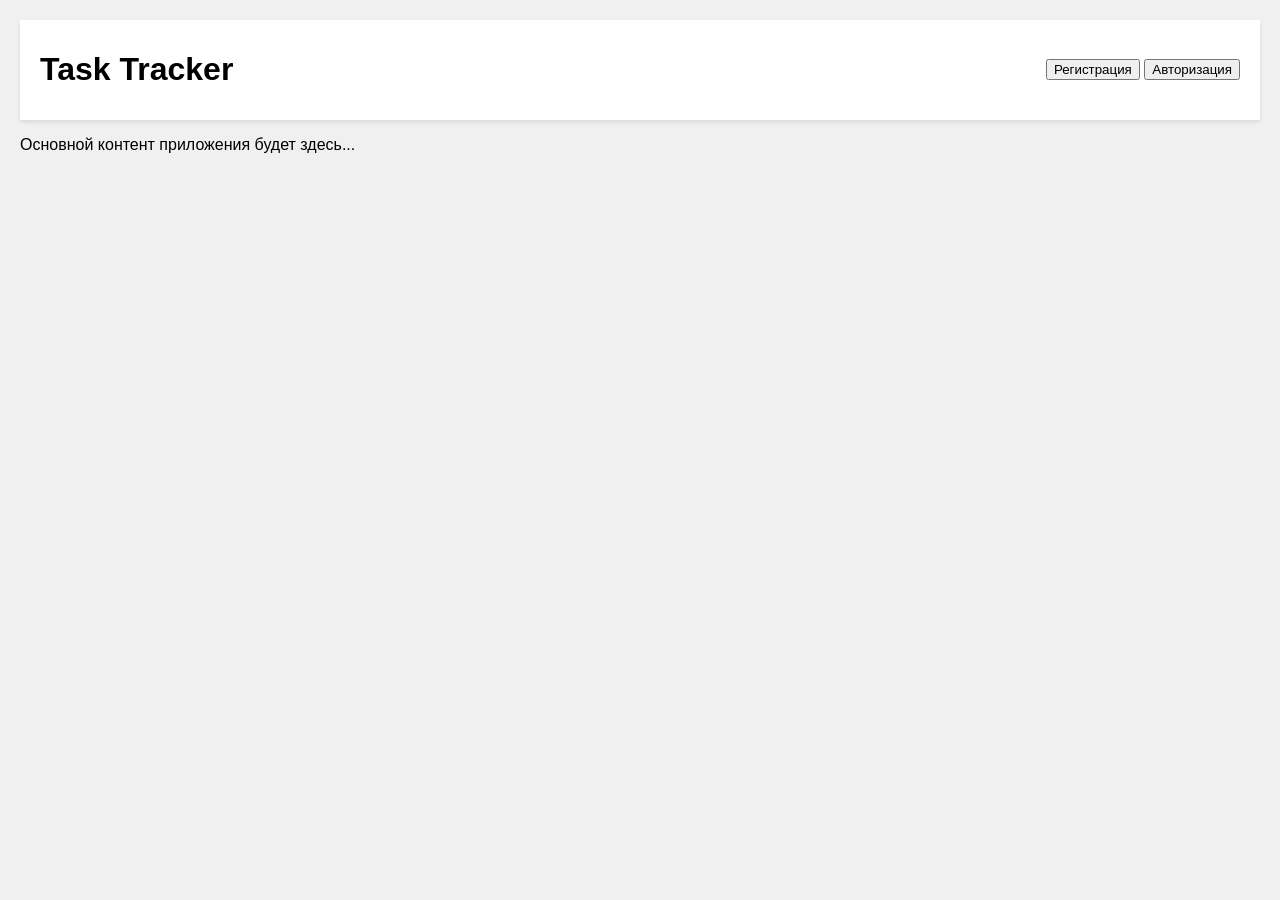
==== task-tracker-frontend/index.html @ 16dd0c47 "feat(frontend): Add markup and styles for field-level validation and notifications" ====
<!DOCTYPE html>
<html lang="en">
<head>
    <meta charset="UTF-8">
    <meta name="viewport" content="width=device-width, initial-scale=1.0">
    <title>Task Tracker</title>
    <link rel="stylesheet" href="css/style.css">
</head>
<body>
<header>
    <h1>Task Tracker</h1>
    <!-- Контейнер для кнопок авторизации/регистрации или информации о пользователе -->
    <div id="authContainer">
        <button id="showRegisterModalBtn">Регистрация</button>
        <button id="showLoginModalBtn">Авторизация</button>
    </div>
    <!-- Место для отображения email пользователя и кнопки Logout (появится позже) -->
    <div id="userInfo">
        <span id="userEmailDisplay"></span>
        <button id="logoutBtn">Logout</button>
    </div>
</header>

<main>
    <!-- Основной контент приложения (списки задач и т.д.) будет здесь позже -->
    <p>Основной контент приложения будет здесь...</p>
</main>

<!-- Модальное окно для Регистрации -->
<div id="registerModal" class="modal">
    <div class="modal-content">
        <button type="button" class="close-modal-btn" aria-label="Close">×</button>
        <h2>Регистрация</h2>
        <form id="registerForm" novalidate> <!-- Добавил novalidate, чтобы отключить встроенную валидацию браузера -->
            <div>
                <label for="registerEmail">Email:</label>
                <!-- Добавлен data-field-name="email" -->
                <input type="email" id="registerEmail" data-field-name="email" name="email" required>
                <!-- Добавлен контейнер для ошибки поля -->
                <div class="field-error-message"></div>
            </div>
            <div>
                <label for="registerPassword">Пароль:</label>
                <!-- Добавлен data-field-name="password" -->
                <input type="password" id="registerPassword" data-field-name="password" name="password" required>
                <div class="field-error-message"></div>
            </div>
            <div>
                <label for="registerRepeatPassword">Повторите пароль:</label>
                <!-- Добавлен data-field-name="repeatPassword" -->
                <input type="password" id="registerRepeatPassword" data-field-name="repeatPassword" name="repeatPassword" required>
                <div class="field-error-message"></div>
            </div>
            <button type="submit">Зарегистрироваться</button>
            <!-- Общий блок ошибок для формы -->
            <div id="registerGeneralError" class="general-error-message error-message"></div>
        </form>
    </div>
</div>

<!-- Модальное окно для Авторизации -->
<div id="loginModal" class="modal">
    <div class="modal-content">
        <button type="button" class="close-modal-btn" aria-label="Close">×</button>
        <h2>Авторизация</h2>
        <form id="loginForm" novalidate>
            <div>
                <label for="loginEmail">Email:</label>
                <!-- Добавлен data-field-name="email" -->
                <input type="email" id="loginEmail" data-field-name="email" name="email" required>
                <div class="field-error-message"></div>
            </div>
            <div>
                <label for="loginPassword">Пароль:</label>
                <!-- Добавлен data-field-name="password" -->
                <input type="password" id="loginPassword" data-field-name="password" name="password" required>
                <div class="field-error-message"></div>
            </div>
            <button type="submit">Войти</button>
            <!-- Общий блок ошибок для формы -->
            <div id="loginGeneralError" class="general-error-message error-message"></div>
        </form>
    </div>
</div>

<!-- Контейнер для Toast-уведомлений -->
<div id="toastNotification" class="toast">
    <span id="toastMessage"></span>
</div>

<script src="https://code.jquery.com/jquery-3.6.0.min.js"></script> <!-- Подключаем jQuery -->
<script src="js/api.js"></script>
<script src="js/ui.js"></script>
<script src="js/auth.js"></script>
<script src="js/main.js"></script>
</body>
</html>
---- task-tracker-frontend/css/style.css ----
/* --- Общие стили для body, как и было --- */
body {
    font-family: sans-serif;
    background-color: #f0f0f0;
    margin: 0;
    padding: 20px;
}

header {
    background-color: #fff;
    padding: 10px 20px;
    box-shadow: 0 2px 4px rgba(0,0,0,0.1);
    display: flex;
    justify-content: space-between;
    align-items: center;
}

/* --- Стили для модальных окон --- */

/* Контейнер модального окна (полупрозрачный фон на всю страницу) */
.modal {
    display: none; /* Изначально скрыто (это ключевое правило) */
    position: fixed; /* Фиксированное позиционирование относительно окна браузера */
    z-index: 1000; /* Должно быть поверх всего остального контента */
    left: 0;
    top: 0;
    width: 100%;
    height: 100%;
    overflow: auto; /* Прокрутка, если содержимое не влезает */
    background-color: rgba(0, 0, 0, 0.5); /* Полупрозрачный черный фон */
    justify-content: center; /* Центрируем содержимое по горизонтали */
    align-items: center;     /* Центрируем содержимое по вертикали */
}

/* Содержимое модального окна (белый блок) */
.modal-content {
    background-color: #fefefe;
    margin: auto;
    padding: 20px;
    border: 1px solid #888;
    width: 80%;
    max-width: 400px; /* Максимальная ширина */
    position: relative;
    border-radius: 5px;
    box-shadow: 0 4px 8px 0 rgba(0,0,0,0.2),0 6px 20px 0 rgba(0,0,0,0.19);
}

/* Кнопка/крестик для закрытия модального окна */
.close-modal-btn {
    color: #aaa;
    float: right;
    font-size: 28px;
    font-weight: bold;
    /* Добавляем сброс стилей для тега <button> */
    background: none;
    border: none;
    padding: 0;
    line-height: 1; /* Чтобы крестик не "прыгал" */
}

.close-modal-btn:hover,
.close-modal-btn:focus {
    color: black;
    text-decoration: none;
    cursor: pointer;
}


/* --- Стили для форм внутри модальных окон --- */
form div {
    margin-bottom: 15px; /* Отступ между полями формы */
}

form label {
    display: block; /* Метка над полем ввода */
    margin-bottom: 5px;
}

form input[type="email"],
form input[type="password"] {
    width: 100%; /* Поля на всю ширину формы */
    padding: 8px;
    box-sizing: border-box; /* Чтобы padding не влиял на общую ширину */
    border: 1px solid #ccc; /* Добавил базовый бордер */
    border-radius: 4px;     /* Скруглил углы */
}

/* ========= Новые стили для валидации и уведомлений ========= */

/* Стиль для поля с ошибкой валидации */
input.is-invalid {
    border-color: #d9534f; /* Красный бордер */
    box-shadow: 0 0 0 0.2rem rgba(217, 83, 79, 0.25); /* Легкая тень при ошибке */
}

/* Стиль для сообщения об ошибке под конкретным полем */
.field-error-message {
    color: #d9534f;
    font-size: 0.875em; /* Чуть меньше основного текста */
    min-height: 1.2em;  /* Резервируем место, чтобы форма не "прыгала" */
    margin-top: 5px;
}

/* Стиль для общего сообщения об ошибке в форме */
.general-error-message {
    color: #d9534f;
    margin-top: 10px;
    font-weight: bold;
    min-height: 1.2em;
}

/* Стили для Toast-уведомлений */
.toast {
    display: none; /* Изначально скрыт */
    position: fixed;
    bottom: 20px;
    left: 50%;
    transform: translateX(-50%); /* Центрирование по горизонтали */
    background-color: #333;
    color: #fff;
    padding: 15px 25px;
    border-radius: 5px;
    z-index: 1050; /* Выше модальных окон */
    opacity: 0;
    transition: opacity 0.5s ease-in-out; /* Плавное появление и исчезновение */
}

/* Модификаторы цвета для toast */
.toast.success { background-color: #28a745; }
.toast.error { background-color: #dc3545; }
.toast.warning { background-color: #ffc107; color: #333; }

/* Класс для отображения toast */
.toast.show {
    display: block;
    opacity: 1;
}

/* --- Стили для контейнера с информацией о пользователе --- */
#userInfo {
    display: none; /* Изначально скрыт */
    align-items: center;
}

#userEmailDisplay {
    margin-right: 15px;
    font-weight: bold;
}

/* --- Стили для сообщений об ошибках --- */
.error-message {
    color: #d9534f; /* Красный цвет для ошибок */
    margin-top: 10px;
    font-size: 0.9em;
    min-height: 1.2em; /* Резервируем место, чтобы форма не "прыгала" при появлении ошибки */
}
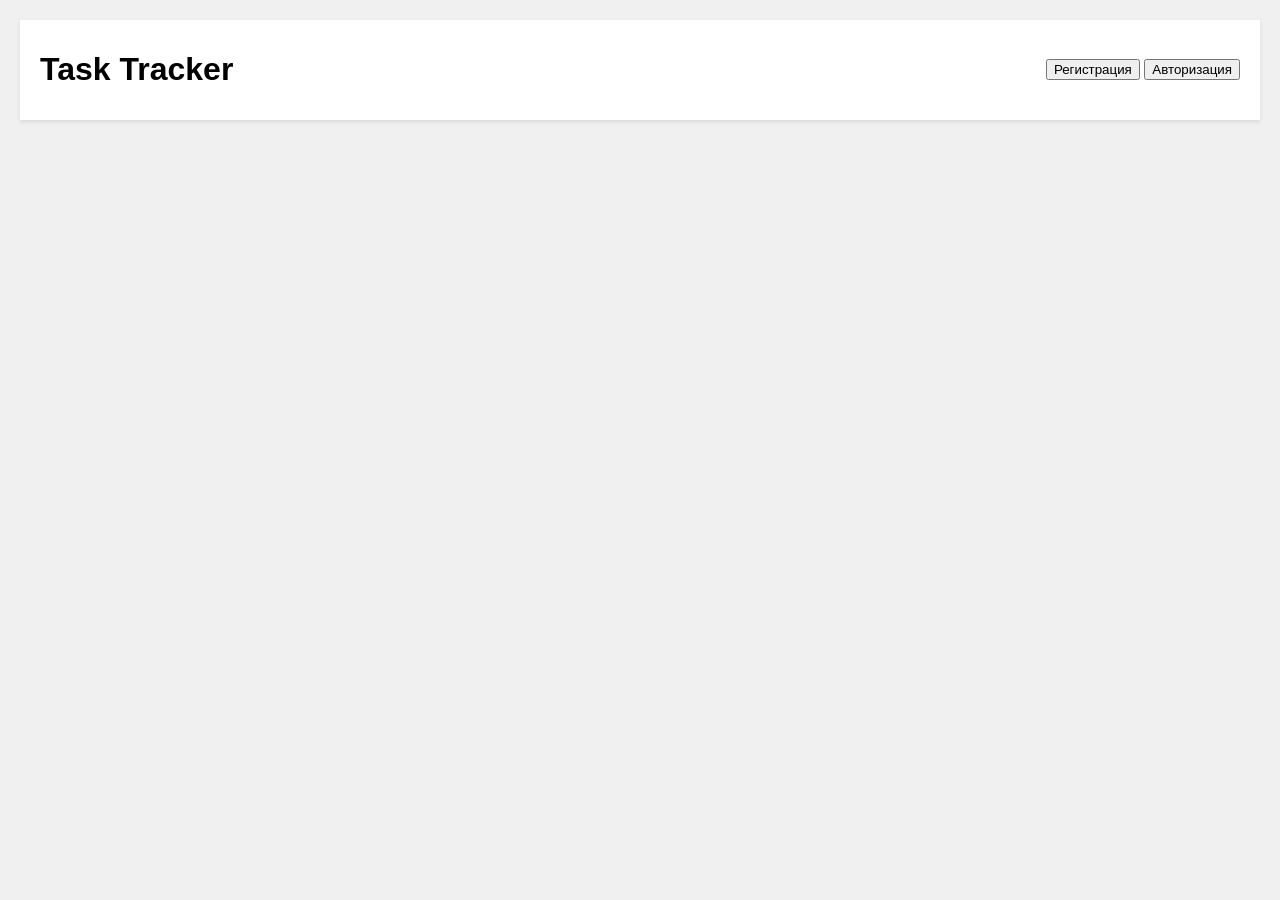
==== commit 683e450a: "feat(frontend): Add static HTML structure for tasks display and creation" ====
--- a/task-tracker-frontend/index.html
+++ b/task-tracker-frontend/index.html
@@ -22,8 +22,36 @@
 </header>
 
 <main>
-    <!-- Основной контент приложения (списки задач и т.д.) будет здесь позже -->
-    <p>Основной контент приложения будет здесь...</p>
+    <div id="tasksContainer">
+        <div class="task-creation-container">
+            <h3>Новая задача</h3>
+            <form id="createTaskForm" novalidate>
+                <div class="form-group">
+                    <input type="text" id="newTaskTitle" name="title" placeholder="Что нужно сделать?"
+                           aria-label="Заголовок новой задачи" required>
+                    <button type="submit">Добавить</button>
+                </div>
+                <!-- Место для ошибок валидации формы создания -->
+                <div class="general-error-message"></div>
+            </form>
+        </div>
+
+        <div class="task-lists-container">
+            <div class="task-list">
+                <h3>Невыполненные задачи</h3>
+                <ul id="undoneTasksList">
+                    <!-- Задачи будут рендериться сюда с помощью JS -->
+                </ul>
+            </div>
+
+            <div class="task-list">
+                <h3>Выполненные задачи</h3>
+                <ul id="doneTasksList">
+                    <!-- Задачи будут рендериться сюда с помощью JS -->
+                </ul>
+            </div>
+        </div>
+    </div>
 </main>
 
 <!-- Модальное окно для Регистрации -->
--- a/task-tracker-frontend/css/style.css
+++ b/task-tracker-frontend/css/style.css
@@ -35,7 +35,6 @@
 /* Содержимое модального окна (белый блок) */
 .modal-content {
     background-color: #fefefe;
-    margin: auto;
     padding: 20px;
     border: 1px solid #888;
     width: 80%;
@@ -111,7 +110,7 @@
 
 /* Стили для Toast-уведомлений */
 .toast {
-    display: none; /* Изначально скрыт */
+    visibility: hidden; /* Изначально полностью скрыт и не кликабелен */
     position: fixed;
     bottom: 20px;
     left: 50%;
@@ -122,7 +121,7 @@
     border-radius: 5px;
     z-index: 1050; /* Выше модальных окон */
     opacity: 0;
-    transition: opacity 0.5s ease-in-out; /* Плавное появление и исчезновение */
+    transition: opacity 0.3s, visibility 0.3s; /* Анимируем оба свойства */
 }
 
 /* Модификаторы цвета для toast */
@@ -132,7 +131,7 @@
 
 /* Класс для отображения toast */
 .toast.show {
-    display: block;
+    visibility: visible; /* Делаем видимым */
     opacity: 1;
 }
 
@@ -147,10 +146,7 @@
     font-weight: bold;
 }
 
-/* --- Стили для сообщений об ошибках --- */
-.error-message {
-    color: #d9534f; /* Красный цвет для ошибок */
-    margin-top: 10px;
-    font-size: 0.9em;
-    min-height: 1.2em; /* Резервируем место, чтобы форма не "прыгала" при появлении ошибки */
+#tasksContainer {
+    display: none; /* Изначально скрыт */
+    margin-top: 20px;
 }
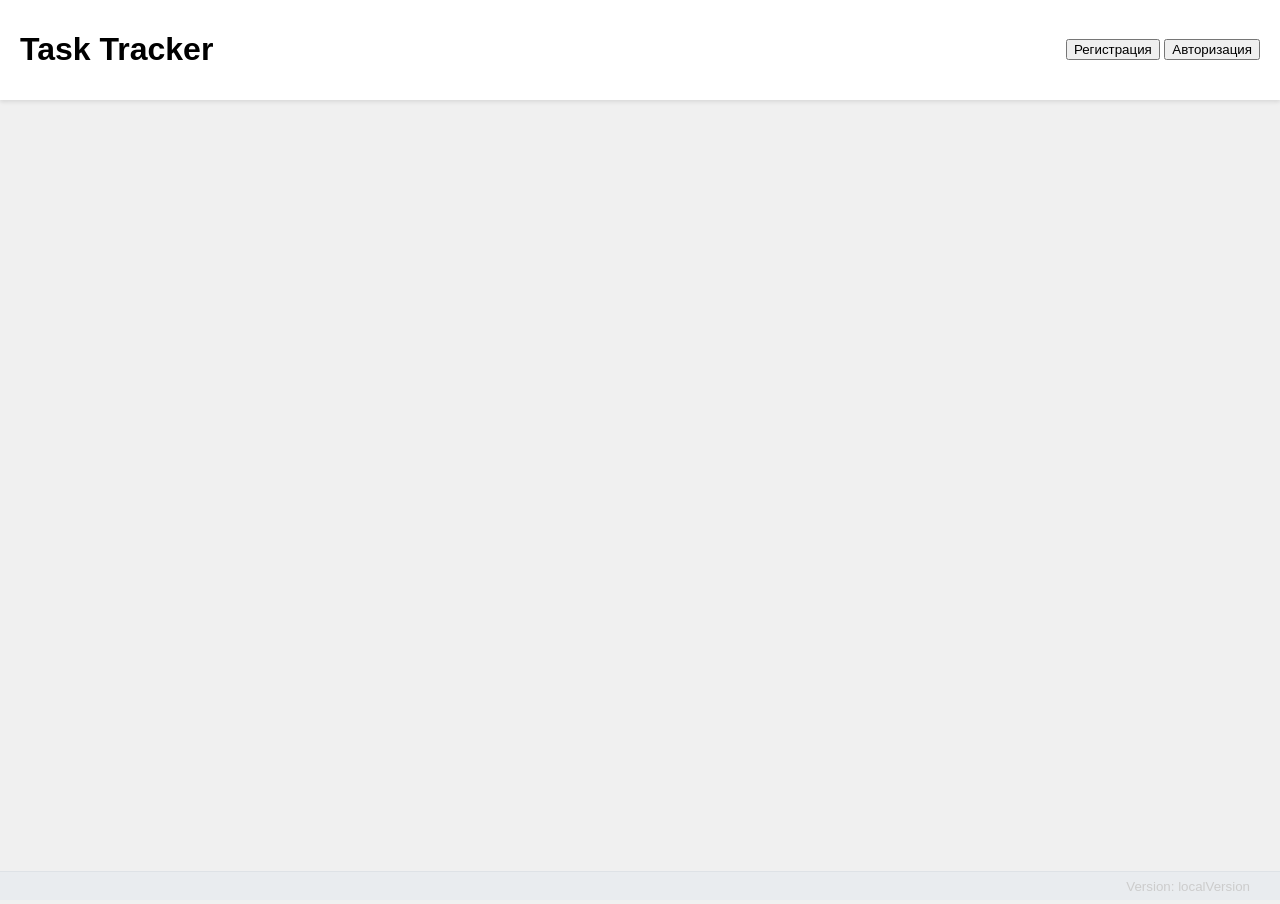
==== commit 8e60d5ef: "feat(infra): implement OCI image publication to GHCR and prod config" ====
--- a/task-tracker-frontend/index.html
+++ b/task-tracker-frontend/index.html
@@ -3,6 +3,7 @@
 <head>
     <meta charset="UTF-8">
     <meta name="viewport" content="width=device-width, initial-scale=1.0">
+    <link rel="stylesheet" href="css/style.css?v=localVersion">
     <title>Task Tracker</title>
     <link rel="stylesheet" href="css/style.css">
 </head>
@@ -27,8 +28,11 @@
             <h3>Новая задача</h3>
             <form id="createTaskForm" novalidate>
                 <div class="form-group">
-                    <input type="text" id="newTaskTitle" name="title" placeholder="Что нужно сделать?"
-                           aria-label="Заголовок новой задачи" required>
+                    <div class="input-with-error">
+                        <input type="text" id="newTaskTitle" name="title" placeholder="Что нужно сделать?"
+                               aria-label="Заголовок новой задачи" data-field-name="title" required>
+                        <div data-field-name="title" class="field-error-message"></div>
+                    </div>
                     <button type="submit">Добавить</button>
                 </div>
                 <!-- Место для ошибок валидации формы создания -->
@@ -39,16 +43,12 @@
         <div class="task-lists-container">
             <div class="task-list">
                 <h3>Невыполненные задачи</h3>
-                <ul id="undoneTasksList">
-                    <!-- Задачи будут рендериться сюда с помощью JS -->
-                </ul>
+                <ul id="undoneTasksList" data-placeholder="У вас пока нет невыполненных задач."></ul>
             </div>
 
             <div class="task-list">
                 <h3>Выполненные задачи</h3>
-                <ul id="doneTasksList">
-                    <!-- Задачи будут рендериться сюда с помощью JS -->
-                </ul>
+                <ul id="doneTasksList" data-placeholder="Здесь будут появляться выполненные задачи."></ul>
             </div>
         </div>
     </div>
@@ -62,22 +62,25 @@
         <form id="registerForm" novalidate> <!-- Добавил novalidate, чтобы отключить встроенную валидацию браузера -->
             <div>
                 <label for="registerEmail">Email:</label>
-                <!-- Добавлен data-field-name="email" -->
-                <input type="email" id="registerEmail" data-field-name="email" name="email" required>
-                <!-- Добавлен контейнер для ошибки поля -->
-                <div class="field-error-message"></div>
+                <div class="input-with-error">
+                    <input type="email" id="registerEmail" data-field-name="email" name="email" required>
+                    <div data-field-name="email" class="field-error-message"></div>
+                </div>
             </div>
             <div>
                 <label for="registerPassword">Пароль:</label>
-                <!-- Добавлен data-field-name="password" -->
-                <input type="password" id="registerPassword" data-field-name="password" name="password" required>
-                <div class="field-error-message"></div>
+                <div class="input-with-error">
+                    <input type="password" id="registerPassword" data-field-name="password" name="password" required>
+                    <div data-field-name="password" class="field-error-message"></div>
+                </div>
             </div>
             <div>
                 <label for="registerRepeatPassword">Повторите пароль:</label>
-                <!-- Добавлен data-field-name="repeatPassword" -->
-                <input type="password" id="registerRepeatPassword" data-field-name="repeatPassword" name="repeatPassword" required>
-                <div class="field-error-message"></div>
+                <div class="input-with-error">
+                    <input type="password" id="registerRepeatPassword" data-field-name="repeatPassword"
+                           name="repeatPassword" required>
+                    <div data-field-name="repeatPassword" class="field-error-message"></div>
+                </div>
             </div>
             <button type="submit">Зарегистрироваться</button>
             <!-- Общий блок ошибок для формы -->
@@ -94,19 +97,64 @@
         <form id="loginForm" novalidate>
             <div>
                 <label for="loginEmail">Email:</label>
-                <!-- Добавлен data-field-name="email" -->
-                <input type="email" id="loginEmail" data-field-name="email" name="email" required>
-                <div class="field-error-message"></div>
+                <div class="input-with-error">
+                    <input type="email" id="loginEmail" data-field-name="email" name="email" required>
+                    <div data-field-name="email" class="field-error-message"></div>
+                </div>
             </div>
             <div>
                 <label for="loginPassword">Пароль:</label>
-                <!-- Добавлен data-field-name="password" -->
-                <input type="password" id="loginPassword" data-field-name="password" name="password" required>
-                <div class="field-error-message"></div>
+                <div class="input-with-error">
+                    <input type="password" id="loginPassword" data-field-name="password" name="password" required>
+                    <div data-field-name="password" class="field-error-message"></div>
+                </div>
             </div>
             <button type="submit">Войти</button>
             <!-- Общий блок ошибок для формы -->
             <div id="loginGeneralError" class="general-error-message error-message"></div>
+        </form>
+    </div>
+</div>
+
+<!-- Модальное окно для Редактирования Задачи -->
+<div id="taskEditModal" class="modal">
+    <div class="modal-content">
+        <button type="button" class="close-modal-btn" aria-label="Close">×</button>
+        <h2>Редактировать задачу</h2>
+        <form id="taskEditForm" novalidate>
+            <input type="hidden" id="editTaskId">
+
+            <div class="form-group">
+                <label for="editTaskTitle">Заголовок:</label>
+                <div class="input-with-error">
+                    <input type="text" id="editTaskTitle" data-field-name="title" required>
+                    <div data-field-name="title" class="field-error-message"></div>
+                </div>
+            </div>
+
+            <div class="form-group">
+                <label for="editTaskDescription">Описание:</label>
+                <div class="input-with-error">
+                    <textarea id="editTaskDescription" data-field-name="description" rows="4"></textarea>
+                    <div data-field-name="description" class="field-error-message"></div>
+                </div>
+            </div>
+
+            <div class="form-group status-group">
+                <label>
+                    <input type="checkbox" id="editTaskStatus">
+                    <span>Выполнено</span>
+                </label>
+                <div id="saveIndicator">Сохранено</div>
+            </div>
+
+            <!-- Блок для разрешения конфликтов, изначально скрыт -->
+            <div class="conflict-resolver"></div>
+
+            <div class="modal-footer">
+                <button type="button" id="deleteTaskInModalBtn" class="btn-delete">Удалить задачу</button>
+                <button type="button" id="closeEditModalBtn" class="btn-secondary">Готово</button>
+            </div>
         </form>
     </div>
 </div>
@@ -116,10 +164,18 @@
     <span id="toastMessage"></span>
 </div>
 
+<footer>
+    <small style="color: #ccc; padding: 10px;">Version: localVersion</small>
+</footer>
+
 <script src="https://code.jquery.com/jquery-3.6.0.min.js"></script> <!-- Подключаем jQuery -->
-<script src="js/api.js"></script>
-<script src="js/ui.js"></script>
-<script src="js/auth.js"></script>
-<script src="js/main.js"></script>
+<script src="js/event-bus.js?v=localVersion"></script>
+<script src="js/tasks-store.js?v=localVersion"></script>
+<script src="js/api.js?v=localVersion"></script>
+<script src="js/ui.js?v=localVersion"></script>
+<script src="js/tasks-ui.js?v=localVersion"></script>
+<script src="js/auth.js?v=localVersion"></script>
+<script src="js/tasks.js?v=localVersion"></script>
+<script src="js/main.js?v=localVersion"></script>
 </body>
 </html>
--- a/task-tracker-frontend/css/style.css
+++ b/task-tracker-frontend/css/style.css
@@ -1,9 +1,18 @@
-/* --- Общие стили для body, как и было --- */
+/* ==========================================================================
+   Global & Layout Styles
+   ========================================================================== */
+html, body {
+    height: 100%;
+    margin: 0;
+}
+
 body {
     font-family: sans-serif;
     background-color: #f0f0f0;
-    margin: 0;
-    padding: 20px;
+
+    display: flex;
+    flex-direction: column;
+    min-height: 100vh;
 }
 
 header {
@@ -13,90 +22,130 @@
     display: flex;
     justify-content: space-between;
     align-items: center;
-}
-
-/* --- Стили для модальных окон --- */
-
-/* Контейнер модального окна (полупрозрачный фон на всю страницу) */
+    flex-shrink: 0;
+}
+
+main {
+    flex: 1 0 auto;
+    padding: 20px;
+}
+
+footer {
+    flex-shrink: 0;
+    background-color: #e9ecef;
+    border-top: 1px solid #dee2e6;
+    text-align: right;
+    padding: 5px 20px;
+}
+
+#app-version {
+    color: #999;
+    font-size: 0.75rem;
+}
+
+#userInfo {
+    display: none; /* Изначально скрыт */
+    align-items: center;
+}
+
+#userEmailDisplay {
+    margin-right: 15px;
+    font-weight: bold;
+}
+
+/* ==========================================================================
+   Modal Styles
+   ========================================================================== */
 .modal {
-    display: none; /* Изначально скрыто (это ключевое правило) */
-    position: fixed; /* Фиксированное позиционирование относительно окна браузера */
-    z-index: 1000; /* Должно быть поверх всего остального контента */
+    display: none;
+    position: fixed;
+    z-index: 1000;
     left: 0;
     top: 0;
     width: 100%;
     height: 100%;
-    overflow: auto; /* Прокрутка, если содержимое не влезает */
-    background-color: rgba(0, 0, 0, 0.5); /* Полупрозрачный черный фон */
-    justify-content: center; /* Центрируем содержимое по горизонтали */
-    align-items: center;     /* Центрируем содержимое по вертикали */
-}
-
-/* Содержимое модального окна (белый блок) */
+    overflow: auto;
+    background-color: rgba(0, 0, 0, 0.5);
+    justify-content: center;
+    align-items: center;
+}
+
 .modal-content {
     background-color: #fefefe;
     padding: 20px;
     border: 1px solid #888;
     width: 80%;
-    max-width: 400px; /* Максимальная ширина */
+    max-width: 400px;
     position: relative;
     border-radius: 5px;
-    box-shadow: 0 4px 8px 0 rgba(0,0,0,0.2),0 6px 20px 0 rgba(0,0,0,0.19);
-}
-
-/* Кнопка/крестик для закрытия модального окна */
+    box-shadow: 0 4px 8px 0 rgba(0,0,0,0.2), 0 6px 20px 0 rgba(0,0,0,0.19);
+}
+
 .close-modal-btn {
     color: #aaa;
     float: right;
     font-size: 28px;
     font-weight: bold;
-    /* Добавляем сброс стилей для тега <button> */
     background: none;
     border: none;
     padding: 0;
-    line-height: 1; /* Чтобы крестик не "прыгал" */
+    line-height: 1;
+    cursor: pointer;
 }
 
 .close-modal-btn:hover,
 .close-modal-btn:focus {
     color: black;
     text-decoration: none;
-    cursor: pointer;
-}
-
-
-/* --- Стили для форм внутри модальных окон --- */
-form div {
-    margin-bottom: 15px; /* Отступ между полями формы */
+}
+
+/* ==========================================================================
+   Forms & Inputs Styles (Unified)
+   ========================================================================== */
+form .form-group {
+    margin-bottom: 15px;
 }
 
 form label {
-    display: block; /* Метка над полем ввода */
+    display: block;
     margin-bottom: 5px;
 }
 
+/* Общий стиль для всех полей ввода в формах */
 form input[type="email"],
-form input[type="password"] {
-    width: 100%; /* Поля на всю ширину формы */
+form input[type="password"],
+form input[type="text"],
+form textarea { /* ИЗМЕНЕНИЕ: Добавили textarea */
+    width: 100%;
     padding: 8px;
-    box-sizing: border-box; /* Чтобы padding не влиял на общую ширину */
-    border: 1px solid #ccc; /* Добавил базовый бордер */
-    border-radius: 4px;     /* Скруглил углы */
-}
-
-/* ========= Новые стили для валидации и уведомлений ========= */
+    box-sizing: border-box;
+    border: 1px solid #ccc;
+    border-radius: 4px;
+    font-family: inherit; /* Наследуем шрифт */
+    font-size: inherit;   /* Наследуем размер шрифта */
+}
+
+.input-with-error {
+    flex-grow: 1;
+    margin-right: 10px;
+    min-width: 0; /* Фикс для переполнения flex-элемента длинным текстом */
+}
+
+/* ==========================================================================
+   Validation & Notification Styles
+   ========================================================================== */
 
 /* Стиль для поля с ошибкой валидации */
 input.is-invalid {
-    border-color: #d9534f; /* Красный бордер */
-    box-shadow: 0 0 0 0.2rem rgba(217, 83, 79, 0.25); /* Легкая тень при ошибке */
+    border-color: #d9534f;
+    box-shadow: 0 0 0 0.2rem rgba(217, 83, 79, 0.25);
 }
 
 /* Стиль для сообщения об ошибке под конкретным полем */
 .field-error-message {
     color: #d9534f;
-    font-size: 0.875em; /* Чуть меньше основного текста */
-    min-height: 1.2em;  /* Резервируем место, чтобы форма не "прыгала" */
+    font-size: 0.875em;
+    min-height: 1.2em;
     margin-top: 5px;
 }
 
@@ -110,43 +159,207 @@
 
 /* Стили для Toast-уведомлений */
 .toast {
-    visibility: hidden; /* Изначально полностью скрыт и не кликабелен */
+    visibility: hidden;
     position: fixed;
     bottom: 20px;
     left: 50%;
-    transform: translateX(-50%); /* Центрирование по горизонтали */
+    transform: translateX(-50%);
     background-color: #333;
     color: #fff;
     padding: 15px 25px;
     border-radius: 5px;
-    z-index: 1050; /* Выше модальных окон */
+    z-index: 1050;
     opacity: 0;
-    transition: opacity 0.3s, visibility 0.3s; /* Анимируем оба свойства */
-}
-
-/* Модификаторы цвета для toast */
+    transition: opacity 0.3s, visibility 0.3s;
+}
+
 .toast.success { background-color: #28a745; }
-.toast.error { background-color: #dc3545; }
+.toast.info { background-color: #0d6efd; }
+.toast.error   { background-color: #dc3545; }
 .toast.warning { background-color: #ffc107; color: #333; }
-
-/* Класс для отображения toast */
-.toast.show {
-    visibility: visible; /* Делаем видимым */
+.toast.show    { visibility: visible; opacity: 1; }
+
+/* ==========================================================================
+   Task-specific Styles
+   ========================================================================== */
+#tasksContainer {
+    display: none;
+    margin-top: 20px;
+}
+
+.task-creation-container {
+    margin-bottom: 30px;
+}
+
+.task-lists-container {
+    display: flex;
+    gap: 30px;
+}
+
+.task-list {
+    flex: 1;
+    background-color: #fff;
+    padding: 15px;
+    border-radius: 5px;
+    box-shadow: 0 1px 3px rgba(0,0,0,0.05);
+}
+
+.task-list ul {
+    position: relative; /* Нужно для позиционирования псевдо-элемента */
+    min-height: 50px; /* Минимальная высота, чтобы плейсхолдер было видно */
+    list-style-type: none; /* Убираем стандартные маркеры (точки, кружки и т.д.) */
+    padding: 0;            /* Убираем стандартный левый отступ у списка */
+    margin: 0;             /* Этот сброс у нас уже был, но убедимся, что он есть */
+}
+
+.task-list li {
+    border-bottom: 1px solid #eee;
+    display: flex; /* Добавляем flex для выравнивания label и кнопки */
+    justify-content: space-between; /* Распределяем пространство между ними */
+    align-items: center; /* Выравниваем по вертикали */
+    position: relative; /* Нужно для позиционирования псевдо-элементов и кнопок */
+    transition: background-color 0.2s; /* Переносим transition на весь элемент */
+}
+
+.task-title {
+    flex-grow: 1;
+    padding: 8px 12px;
+    cursor: pointer; /* Подсказка, что элемент кликабельный */
+}
+
+.task-list li:last-child {
+    border-bottom: none;
+}
+
+.task-list li label {
+    flex-grow: 1;
+    display: block;  /* Делаем label блочным элементом, чтобы он занял всю ширину */
+    padding: 8px 12px; /* Переносим padding с <li> сюда */
+    cursor: pointer;   /* Меняем курсор на "руку" при наведении, показывая интерактивность */
+    transition: background-color 0.2s; /* Добавляем плавный переход для hover-эффекта */
+}
+
+/* Добавляем эффект при наведении на всю строку */
+.task-list li li:hover {
+    background-color: #f9f9f9; /* Легкий фон при наведении */
+}
+
+.task-list li[data-processing="true"] {
+    opacity: 0.5;
+    pointer-events: none; /* Полностью отключаем клики на элемент и его детей */
+}
+
+/* Выбираем псевдо-элемент ::after у пустого ul */
+.task-list ul:empty::after {
+    /* Берем текст из data-атрибута родителя */
+    content: attr(data-placeholder);
+
+    /* Стилизуем и позиционируем текст */
+    position: absolute;
+    top: 50%;
+    left: 50%;
+    transform: translate(-50%, -50%);
+    font-size: 0.9em;
+    color: #888;
+    text-align: center;
+}
+
+li.done .task-title {
+    text-decoration: line-through;
+    color: #888;
+}
+
+.delete-task-btn {
+    background: none;
+    border: none;
+    color: #cc0000;
+    font-size: 22px;
+    font-weight: bold;
+    line-height: 1;
+    padding: 0 12px; /* Добавляем отступы для удобства нажатия */
+    cursor: pointer;
+    opacity: 0; /* Изначально кнопка прозрачна */
+    transition: opacity 0.2s;
+}
+
+/* Кнопка становится видимой при наведении на весь элемент <li> */
+li:hover .delete-task-btn {
     opacity: 1;
 }
 
-/* --- Стили для контейнера с информацией о пользователе --- */
-#userInfo {
+#createTaskForm .form-group {
+    display: flex;
+    align-items: flex-start;
+}
+
+/* ==========================================================================
+   Task-specific Styles (для модального окна редактирования)
+   ========================================================================== */
+#taskEditForm .status-group {
+    display: flex;
+    justify-content: space-between;
+    align-items: center;
+    margin-top: 20px;
+}
+
+#saveIndicator {
+    font-size: 0.8em;
+    color: #6c757d;
+    transition: opacity 0.3s;
+    opacity: 0; /* Изначально скрыт */
+}
+
+#saveIndicator.show {
+    opacity: 1;
+}
+
+#taskEditForm .modal-footer {
+    display: flex;
+    justify-content: space-between;
+    align-items: center;
+    margin-top: 20px;
+    padding-top: 15px;
+    border-top: 1px solid #eee;
+}
+
+.btn-delete {
+    background-color: transparent;
+    border: none;
+    color: #dc3545;
+    cursor: pointer;
+    padding: 0;
+}
+.btn-delete:hover {
+    text-decoration: underline;
+}
+
+.btn-secondary { /* Кнопка "Готово" */
+    background-color: #6c757d;
+    color: white;
+    border: none;
+    padding: 8px 15px;
+    border-radius: 4px;
+    cursor: pointer;
+}
+.btn-secondary:hover {
+    background-color: #5a6268;
+}
+
+.conflict-resolver {
     display: none; /* Изначально скрыт */
-    align-items: center;
-}
-
-#userEmailDisplay {
-    margin-right: 15px;
-    font-weight: bold;
-}
-
-#tasksContainer {
-    display: none; /* Изначально скрыт */
-    margin-top: 20px;
+    border: 1px solid #ffc107;
+    background-color: #fff3cd;
+    padding: 10px;
+    margin-top: 15px;
+    border-radius: 4px;
+    font-size: 0.9em;
+}
+
+.conflict-resolver p {
+    margin: 0 0 10px 0;
+}
+
+.conflict-resolver .conflict-actions {
+    display: flex;
+    gap: 10px;
 }
--- a/task-tracker-frontend/css/style.css
+++ b/task-tracker-frontend/css/style.css
@@ -1,9 +1,18 @@
-/* --- Общие стили для body, как и было --- */
+/* ==========================================================================
+   Global & Layout Styles
+   ========================================================================== */
+html, body {
+    height: 100%;
+    margin: 0;
+}
+
 body {
     font-family: sans-serif;
     background-color: #f0f0f0;
-    margin: 0;
-    padding: 20px;
+
+    display: flex;
+    flex-direction: column;
+    min-height: 100vh;
 }
 
 header {
@@ -13,90 +22,130 @@
     display: flex;
     justify-content: space-between;
     align-items: center;
-}
-
-/* --- Стили для модальных окон --- */
-
-/* Контейнер модального окна (полупрозрачный фон на всю страницу) */
+    flex-shrink: 0;
+}
+
+main {
+    flex: 1 0 auto;
+    padding: 20px;
+}
+
+footer {
+    flex-shrink: 0;
+    background-color: #e9ecef;
+    border-top: 1px solid #dee2e6;
+    text-align: right;
+    padding: 5px 20px;
+}
+
+#app-version {
+    color: #999;
+    font-size: 0.75rem;
+}
+
+#userInfo {
+    display: none; /* Изначально скрыт */
+    align-items: center;
+}
+
+#userEmailDisplay {
+    margin-right: 15px;
+    font-weight: bold;
+}
+
+/* ==========================================================================
+   Modal Styles
+   ========================================================================== */
 .modal {
-    display: none; /* Изначально скрыто (это ключевое правило) */
-    position: fixed; /* Фиксированное позиционирование относительно окна браузера */
-    z-index: 1000; /* Должно быть поверх всего остального контента */
+    display: none;
+    position: fixed;
+    z-index: 1000;
     left: 0;
     top: 0;
     width: 100%;
     height: 100%;
-    overflow: auto; /* Прокрутка, если содержимое не влезает */
-    background-color: rgba(0, 0, 0, 0.5); /* Полупрозрачный черный фон */
-    justify-content: center; /* Центрируем содержимое по горизонтали */
-    align-items: center;     /* Центрируем содержимое по вертикали */
-}
-
-/* Содержимое модального окна (белый блок) */
+    overflow: auto;
+    background-color: rgba(0, 0, 0, 0.5);
+    justify-content: center;
+    align-items: center;
+}
+
 .modal-content {
     background-color: #fefefe;
     padding: 20px;
     border: 1px solid #888;
     width: 80%;
-    max-width: 400px; /* Максимальная ширина */
+    max-width: 400px;
     position: relative;
     border-radius: 5px;
-    box-shadow: 0 4px 8px 0 rgba(0,0,0,0.2),0 6px 20px 0 rgba(0,0,0,0.19);
-}
-
-/* Кнопка/крестик для закрытия модального окна */
+    box-shadow: 0 4px 8px 0 rgba(0,0,0,0.2), 0 6px 20px 0 rgba(0,0,0,0.19);
+}
+
 .close-modal-btn {
     color: #aaa;
     float: right;
     font-size: 28px;
     font-weight: bold;
-    /* Добавляем сброс стилей для тега <button> */
     background: none;
     border: none;
     padding: 0;
-    line-height: 1; /* Чтобы крестик не "прыгал" */
+    line-height: 1;
+    cursor: pointer;
 }
 
 .close-modal-btn:hover,
 .close-modal-btn:focus {
     color: black;
     text-decoration: none;
-    cursor: pointer;
-}
-
-
-/* --- Стили для форм внутри модальных окон --- */
-form div {
-    margin-bottom: 15px; /* Отступ между полями формы */
+}
+
+/* ==========================================================================
+   Forms & Inputs Styles (Unified)
+   ========================================================================== */
+form .form-group {
+    margin-bottom: 15px;
 }
 
 form label {
-    display: block; /* Метка над полем ввода */
+    display: block;
     margin-bottom: 5px;
 }
 
+/* Общий стиль для всех полей ввода в формах */
 form input[type="email"],
-form input[type="password"] {
-    width: 100%; /* Поля на всю ширину формы */
+form input[type="password"],
+form input[type="text"],
+form textarea { /* ИЗМЕНЕНИЕ: Добавили textarea */
+    width: 100%;
     padding: 8px;
-    box-sizing: border-box; /* Чтобы padding не влиял на общую ширину */
-    border: 1px solid #ccc; /* Добавил базовый бордер */
-    border-radius: 4px;     /* Скруглил углы */
-}
-
-/* ========= Новые стили для валидации и уведомлений ========= */
+    box-sizing: border-box;
+    border: 1px solid #ccc;
+    border-radius: 4px;
+    font-family: inherit; /* Наследуем шрифт */
+    font-size: inherit;   /* Наследуем размер шрифта */
+}
+
+.input-with-error {
+    flex-grow: 1;
+    margin-right: 10px;
+    min-width: 0; /* Фикс для переполнения flex-элемента длинным текстом */
+}
+
+/* ==========================================================================
+   Validation & Notification Styles
+   ========================================================================== */
 
 /* Стиль для поля с ошибкой валидации */
 input.is-invalid {
-    border-color: #d9534f; /* Красный бордер */
-    box-shadow: 0 0 0 0.2rem rgba(217, 83, 79, 0.25); /* Легкая тень при ошибке */
+    border-color: #d9534f;
+    box-shadow: 0 0 0 0.2rem rgba(217, 83, 79, 0.25);
 }
 
 /* Стиль для сообщения об ошибке под конкретным полем */
 .field-error-message {
     color: #d9534f;
-    font-size: 0.875em; /* Чуть меньше основного текста */
-    min-height: 1.2em;  /* Резервируем место, чтобы форма не "прыгала" */
+    font-size: 0.875em;
+    min-height: 1.2em;
     margin-top: 5px;
 }
 
@@ -110,43 +159,207 @@
 
 /* Стили для Toast-уведомлений */
 .toast {
-    visibility: hidden; /* Изначально полностью скрыт и не кликабелен */
+    visibility: hidden;
     position: fixed;
     bottom: 20px;
     left: 50%;
-    transform: translateX(-50%); /* Центрирование по горизонтали */
+    transform: translateX(-50%);
     background-color: #333;
     color: #fff;
     padding: 15px 25px;
     border-radius: 5px;
-    z-index: 1050; /* Выше модальных окон */
+    z-index: 1050;
     opacity: 0;
-    transition: opacity 0.3s, visibility 0.3s; /* Анимируем оба свойства */
-}
-
-/* Модификаторы цвета для toast */
+    transition: opacity 0.3s, visibility 0.3s;
+}
+
 .toast.success { background-color: #28a745; }
-.toast.error { background-color: #dc3545; }
+.toast.info { background-color: #0d6efd; }
+.toast.error   { background-color: #dc3545; }
 .toast.warning { background-color: #ffc107; color: #333; }
-
-/* Класс для отображения toast */
-.toast.show {
-    visibility: visible; /* Делаем видимым */
+.toast.show    { visibility: visible; opacity: 1; }
+
+/* ==========================================================================
+   Task-specific Styles
+   ========================================================================== */
+#tasksContainer {
+    display: none;
+    margin-top: 20px;
+}
+
+.task-creation-container {
+    margin-bottom: 30px;
+}
+
+.task-lists-container {
+    display: flex;
+    gap: 30px;
+}
+
+.task-list {
+    flex: 1;
+    background-color: #fff;
+    padding: 15px;
+    border-radius: 5px;
+    box-shadow: 0 1px 3px rgba(0,0,0,0.05);
+}
+
+.task-list ul {
+    position: relative; /* Нужно для позиционирования псевдо-элемента */
+    min-height: 50px; /* Минимальная высота, чтобы плейсхолдер было видно */
+    list-style-type: none; /* Убираем стандартные маркеры (точки, кружки и т.д.) */
+    padding: 0;            /* Убираем стандартный левый отступ у списка */
+    margin: 0;             /* Этот сброс у нас уже был, но убедимся, что он есть */
+}
+
+.task-list li {
+    border-bottom: 1px solid #eee;
+    display: flex; /* Добавляем flex для выравнивания label и кнопки */
+    justify-content: space-between; /* Распределяем пространство между ними */
+    align-items: center; /* Выравниваем по вертикали */
+    position: relative; /* Нужно для позиционирования псевдо-элементов и кнопок */
+    transition: background-color 0.2s; /* Переносим transition на весь элемент */
+}
+
+.task-title {
+    flex-grow: 1;
+    padding: 8px 12px;
+    cursor: pointer; /* Подсказка, что элемент кликабельный */
+}
+
+.task-list li:last-child {
+    border-bottom: none;
+}
+
+.task-list li label {
+    flex-grow: 1;
+    display: block;  /* Делаем label блочным элементом, чтобы он занял всю ширину */
+    padding: 8px 12px; /* Переносим padding с <li> сюда */
+    cursor: pointer;   /* Меняем курсор на "руку" при наведении, показывая интерактивность */
+    transition: background-color 0.2s; /* Добавляем плавный переход для hover-эффекта */
+}
+
+/* Добавляем эффект при наведении на всю строку */
+.task-list li li:hover {
+    background-color: #f9f9f9; /* Легкий фон при наведении */
+}
+
+.task-list li[data-processing="true"] {
+    opacity: 0.5;
+    pointer-events: none; /* Полностью отключаем клики на элемент и его детей */
+}
+
+/* Выбираем псевдо-элемент ::after у пустого ul */
+.task-list ul:empty::after {
+    /* Берем текст из data-атрибута родителя */
+    content: attr(data-placeholder);
+
+    /* Стилизуем и позиционируем текст */
+    position: absolute;
+    top: 50%;
+    left: 50%;
+    transform: translate(-50%, -50%);
+    font-size: 0.9em;
+    color: #888;
+    text-align: center;
+}
+
+li.done .task-title {
+    text-decoration: line-through;
+    color: #888;
+}
+
+.delete-task-btn {
+    background: none;
+    border: none;
+    color: #cc0000;
+    font-size: 22px;
+    font-weight: bold;
+    line-height: 1;
+    padding: 0 12px; /* Добавляем отступы для удобства нажатия */
+    cursor: pointer;
+    opacity: 0; /* Изначально кнопка прозрачна */
+    transition: opacity 0.2s;
+}
+
+/* Кнопка становится видимой при наведении на весь элемент <li> */
+li:hover .delete-task-btn {
     opacity: 1;
 }
 
-/* --- Стили для контейнера с информацией о пользователе --- */
-#userInfo {
+#createTaskForm .form-group {
+    display: flex;
+    align-items: flex-start;
+}
+
+/* ==========================================================================
+   Task-specific Styles (для модального окна редактирования)
+   ========================================================================== */
+#taskEditForm .status-group {
+    display: flex;
+    justify-content: space-between;
+    align-items: center;
+    margin-top: 20px;
+}
+
+#saveIndicator {
+    font-size: 0.8em;
+    color: #6c757d;
+    transition: opacity 0.3s;
+    opacity: 0; /* Изначально скрыт */
+}
+
+#saveIndicator.show {
+    opacity: 1;
+}
+
+#taskEditForm .modal-footer {
+    display: flex;
+    justify-content: space-between;
+    align-items: center;
+    margin-top: 20px;
+    padding-top: 15px;
+    border-top: 1px solid #eee;
+}
+
+.btn-delete {
+    background-color: transparent;
+    border: none;
+    color: #dc3545;
+    cursor: pointer;
+    padding: 0;
+}
+.btn-delete:hover {
+    text-decoration: underline;
+}
+
+.btn-secondary { /* Кнопка "Готово" */
+    background-color: #6c757d;
+    color: white;
+    border: none;
+    padding: 8px 15px;
+    border-radius: 4px;
+    cursor: pointer;
+}
+.btn-secondary:hover {
+    background-color: #5a6268;
+}
+
+.conflict-resolver {
     display: none; /* Изначально скрыт */
-    align-items: center;
-}
-
-#userEmailDisplay {
-    margin-right: 15px;
-    font-weight: bold;
-}
-
-#tasksContainer {
-    display: none; /* Изначально скрыт */
-    margin-top: 20px;
+    border: 1px solid #ffc107;
+    background-color: #fff3cd;
+    padding: 10px;
+    margin-top: 15px;
+    border-radius: 4px;
+    font-size: 0.9em;
+}
+
+.conflict-resolver p {
+    margin: 0 0 10px 0;
+}
+
+.conflict-resolver .conflict-actions {
+    display: flex;
+    gap: 10px;
 }
